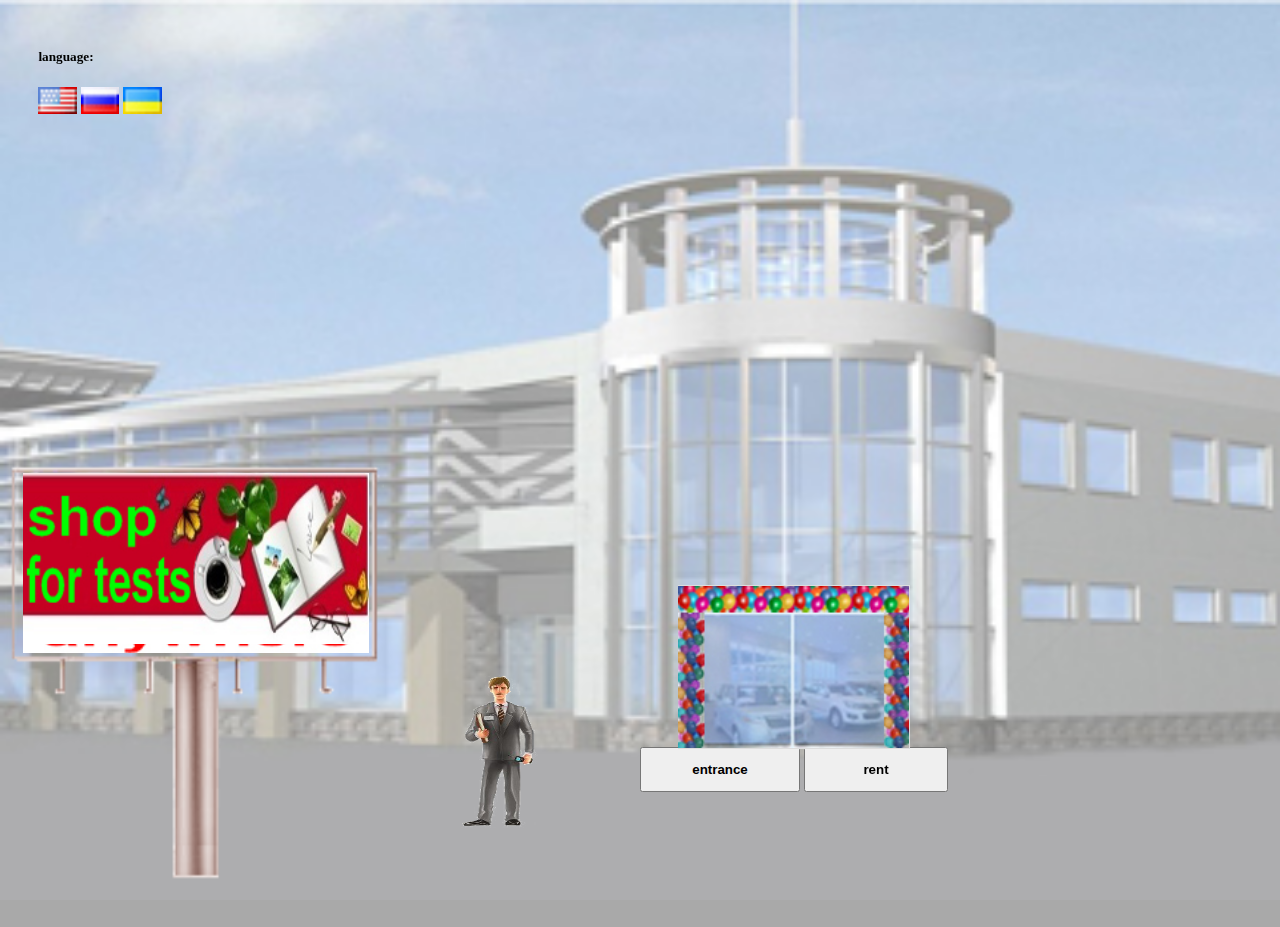
==== index.html @ 97999d12 "Initial commit" ====
<html >

<head>
<meta charset="utf-8">
<meta name="keywords" content="�������, �த���, �७��, �࣮���, ⮢��, ��২��, shop, product, cart, rent, sell, buy" />
<meta name="robots" content="all" />
<link href="./css/style.css" rel="stylesheet" type="text/css" />
<script type="text/javascript" src="./js/jquery.js"></script>
<script type="text/javascript" src="./js/my_site_url.js"></script>
<script type="text/javascript" src="./js/my_jqry.js"></script>
<script type="text/javascript" src="./js/my_js.js"></script>
<script type="text/javascript" src="./js/my_jqry_pogoda.js"></script>
<script type="text/javascript" src="./js/my_jqry_bigboard.js"></script>
<script type="text/javascript" src="./js/my_jqry_leng.js"></script>
<script type="text/javascript" src="./js/my_jqry_manager.js"></script>
</head>


<title> MegaMarket </title>


<body link=blue vlink=purple>

  <div id="divBackground">
       <img id="img_Background" src="./img/shop_bd_small.jpg" width="100%" height="100%" />
  </div>

  <div id="divLang">
	<h5 id="lang_info">language:</h5> <p></p>
	<img id="img_lang_en" src="./img/flag_usa.jpg" width="15%" height="60%" />
	<img id="img_lang_ru" src="./img/flag_ru.jpg" width="15%" height="60%" />
	<img id="img_lang_ua" src="./img/flag_ua.jpg" width="15%" height="60%" />
<!-- <p><a href="http://100.65.181.67:8080/WebWork/">http://100.65.181.67:8080/WebWork/</a></p> -->
  </div>

  <div id="divManager">
	<img id="img_manager" src="./img/manager.png" width="100%" height="100%"/> 
  </div>

  <div id="divVopros">
	<img id="imgVopros" src="./img/vopros.jpg" width="100%" height="100%"/> 
  </div>

  <div id="divRedirectBttn">

    <FORM name="buttonform">

	<input id="bttnShop" type="button" name="bttnRedirectShop" class="bttnEntrance" value="entrance" >	
	<input id="bttnRent" type="button" name="bttnRedirectRent" class="bttnRent" value="rent" >

    </FORM>

  </div>


  <div id="divRedirect">
      <img id="img_Redirect" src="./img/shop_door_close.jpg" width="100%" height="100%" />
  </div>

  <div id="divBigBoard">

      <img id="img_BigBoard" src="./img/bigboard.png" width="100%" height="100%" />
      <div id="divBigBoardTestShop1">
           <img id="img_BigBoardTestShop1" src="./img/testshop1_bigboard.jpg" width="100%" height="100%" />
      </div>
      <div id="divBigBoardSecurity">
           <img id="img_BigBoardSecurity" src="./img/dog_bigboard.jpg" width="100%" height="100%" />
      </div>
      <div id="divBigBoardShopReclam">
           <img id="img_BigBoardShopReclam" src="./img/reclam_bigboard_en.jpg" width="100%" height="100%" />
      </div>

  </div>
                                                
  <div id="divSpinner">

  </div>


  <div id="div_shop_info">
	<table border="0" width="100%" align="right">
		<tr>
			<td width="100%" align="right">
				<img id="close_ShopInfo_img" src="./img/cancel.jpg" class="ui-icon-cancel"/>			
			</td>
		</tr>
	</table>
	<table border="0" width="100%" align="center">
		<tr>
			<td width="100%" align="center">
				<p></p>
				<h5 class="small_title_text" id="textWellcome">Wellcome !</h5> <p></p>
				<p></p>
			</td>
		</tr>
		<tr>
			<td width="100%" align="center">
				<p></p>
				<textarea id="textAreaShopInfo" readonly="true" width="1px" height="1px" class="shop_article_name">
				</textarea>
				<p></p>
				<p></p>
				<table border="0" align="center" width="100%">
					<tr align="center">
						<td>
							<input id="bttnInfo1" type="button" name="bttnInfo1" class="bttnEntrance" value="" >
						</td>
					</tr>
					<tr align="center">
						<td>
							<input id="bttnInfo2" type="button" name="bttnInfo2" class="bttnEntrance" value="" >
						</td>
					</tr>
					<tr align="center">
						<td>
							<input id="bttnInfo3" type="button" name="bttnInfo3" class="bttnEntrance" value="" >
						</td>
					</tr>
				</table>

			</td>
		</tr>
	</table>
  </div>



</body>

</html>
---- css/style.css ----
#divLang {
    position: absolute;
    z-index: 8;
    height: 5%;
    width: 20%;
    top: 3%;
    left: 3%;
    cursor: pointer;
}

#divBigBoard {
    position: absolute;
    z-index: 7;
    height: 50%;
    width: 30%;
    top: 50%;
    left: 0%;
}


#divBigBoardShopReclam {
    position: absolute;
    z-index: 8;
    height: 30%;
    width: 90%;
    top: 5%;
    left: 6%;
    cursor: pointer;
}


#divBigBoardSecurity {
    position: absolute;
    z-index: 9;
    height: 30%;
    width: 90%;
    top: 5%;
    left: 6%;
    cursor: pointer;
}

#divBigBoardTestShop1 {
    position: absolute;
    z-index: 10;
    height: 30%;
    width: 90%;
    top: 5%;
    left: 6%;
    cursor: pointer;
}

#divManager {
    position: absolute;
    z-index: 8;
    height: 17%;
    width: 6%;
    top: 75%;
    left: 36%;
    cursor: pointer;
}

#divVopros {
    position: absolute;
    height: 5%;
    width: 3%;
    top: -70%;
    left: 42%;
    z-index: 2;
}

#divSpinner {
    position: absolute;
    height: 100px;
    width: 100px;
    top: 45%;
    left: 45%;
    z-index: 2;
    text-align: center;
    background-repeat: no-repeat; 
    background-size:100%; 
    -o-background-size: 100%; 
    -webkit-background-size: 100%; 
    -moz-background-size: 100%;
}

#divRedirectBttn {
    position: absolute;
    z-index: 8;
    height: 20%;
    width: 25%;
    top: 83%;
    left: 50%;
}

#divRedirect {
    position: absolute;
    z-index: 8;
    height: 18%;
    width: 18%;
    top: 65%;
    left: 53%;
    border-color: #dddddd;
    border-style: solid solid solid hidden;
    border-width: 1px 1px 1px 1px;
    text-align: center;
    cursor: pointer;
}

.divRainSnow {
    position: absolute;
    z-index: 6;
    height: 10%;
    width: 10%;
    left: 0%;
    background-repeat: repeat-x; 
    background-repeat: no-repeat; 
}

#divBackground {
    z-index: 1;
    height: 100%;
    width: 100%;
    position:fixed;
    top:0;
    left:0; 
    min-width:100%;
    min-height:100%;
}


body {

}

.bttnEntrance{
    width: 50%;
    height: 25%;
    color: #000000;
    cursor: pointer;
    font-weight: bold;
}

.bttnRent{
    width: 45%;
    height: 25%;
    color: #000000;
    cursor: pointer;
    font-weight: bold;
}

#div_shop_info{
    position: fixed;
    left: 50%;
    margin-left: -25%;
    top: -50%;
    margin-top: -25%;
    width: 0%;
    height: 0%;
    background-color: lightyellow;
    z-index: 20;
    border-color: orange;
    border-style: double double double double;
    border-width: 2px 2px 2px 2px;
    text-align: center;
}

.shop_article_name {
    text-align: left;
    color: black;
    border-style: solid solid solid solid;
    border-width: 0px 0px 0px 0px;
    border-color: #D20005; 
    background:none repeat scroll 0 0 #FFFFFFF;
}

.small_title_text {
    text-align: center;
    font-weight : bold;
    color: darkgreen;
}

.bigboard_reclam_text {
    text-align: center;
    font-weight : bold;
    color: darkgreen;
    font-size: x-large;
}


.ui-icon-cancel{
    width: 20px;
    height: 20px;
    cursor: pointer;
}
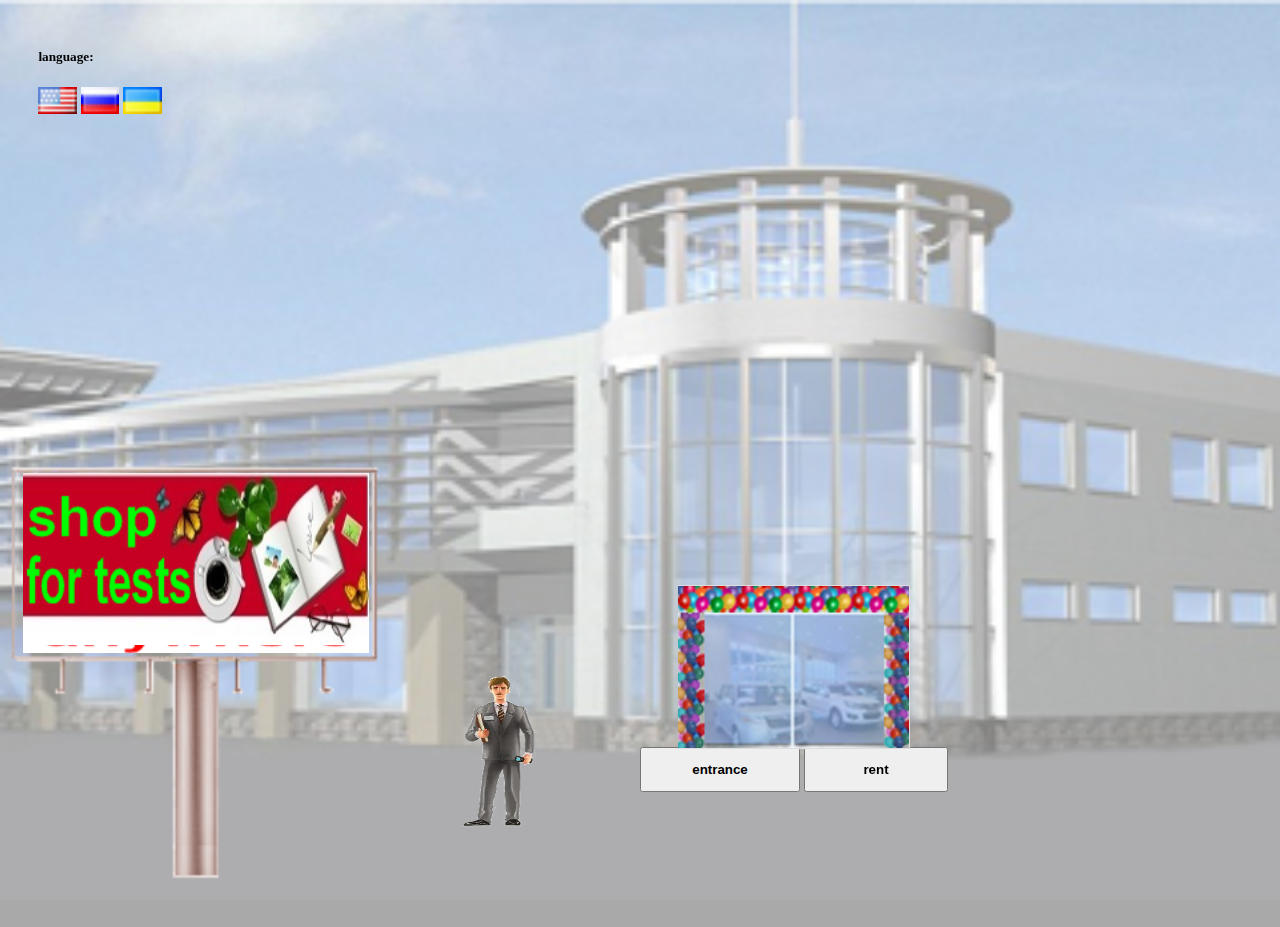
==== commit 5b4771d5: "added description" ====
--- a/index.html
+++ b/index.html
@@ -2,7 +2,7 @@
 
 <head>
 <meta charset="utf-8">
-<meta name="keywords" content="�������, �த���, �७��, �࣮���, ⮢��, ��২��, shop, product, cart, rent, sell, buy" />
+<meta name="keywords" content="�������, �த���, �७��, �࣮���, ⮢��, ��২��, shop, product, cart, rent, sell, buy, webwork24, security, free, ��ᯫ�⭮, webcam, ��⨢��, store" />
 <meta name="robots" content="all" />
 <link href="./css/style.css" rel="stylesheet" type="text/css" />
 <script type="text/javascript" src="./js/jquery.js"></script>
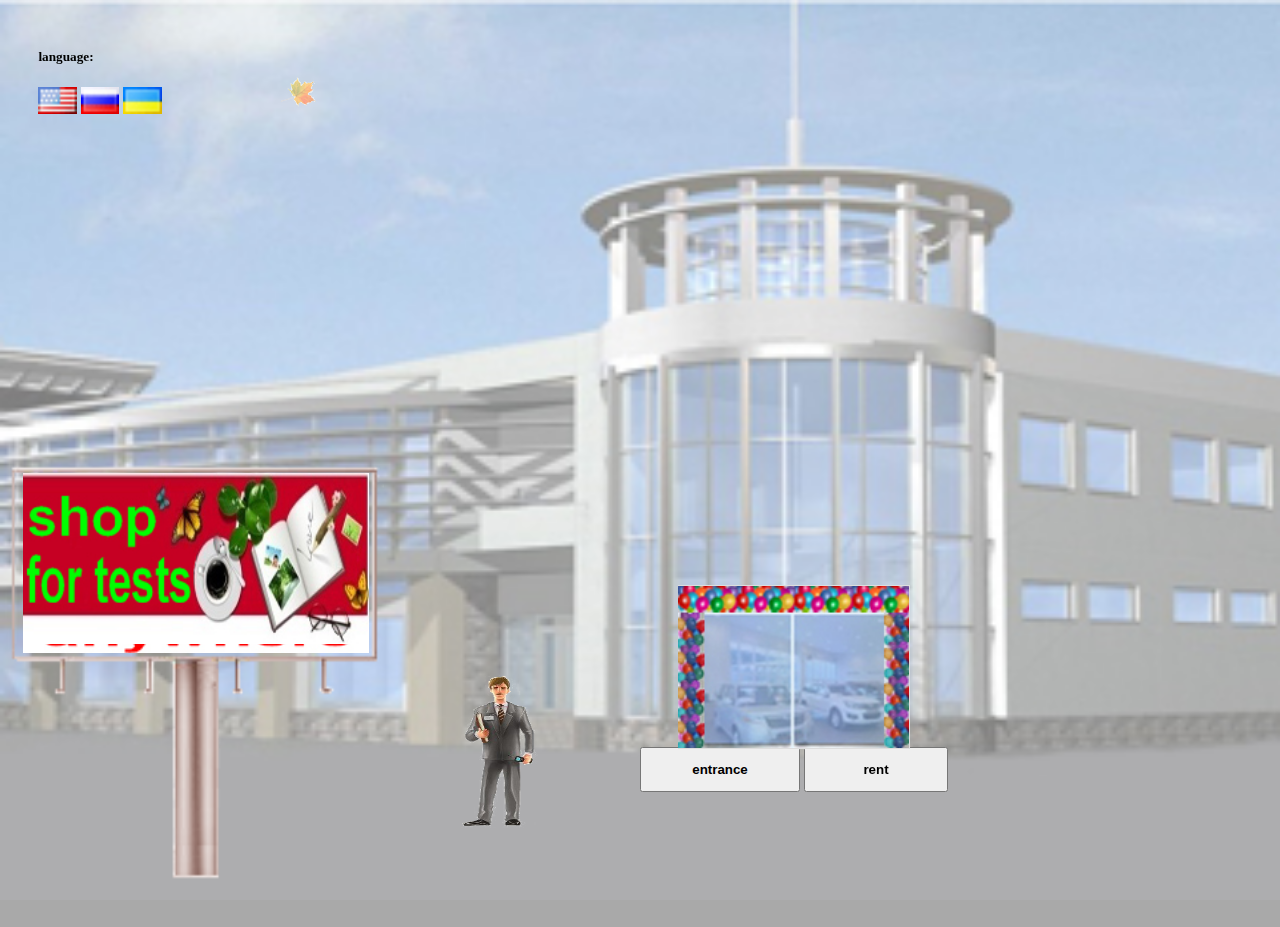
==== commit c9b82343: "added comment" ====
--- a/index.html
+++ b/index.html
@@ -2,7 +2,7 @@
 
 <head>
 <meta charset="utf-8">
-<meta name="keywords" content="�������, �த���, �७��, �࣮���, ⮢��, ��২��, shop, product, cart, rent, sell, buy, webwork24, security, free, ��ᯫ�⭮, webcam, ��⨢��, store" />
+<meta name="keywords" content="�������, �த���, �७��, �࣮���, ⮢��, ��২��, shop, product, cart, rent, sell, buy, webwork24, security, free, ��ᯫ�⭮, webcam, ��⨢��, store, webwork 24" />
 <meta name="robots" content="all" />
 <link href="./css/style.css" rel="stylesheet" type="text/css" />
 <script type="text/javascript" src="./js/jquery.js"></script>
